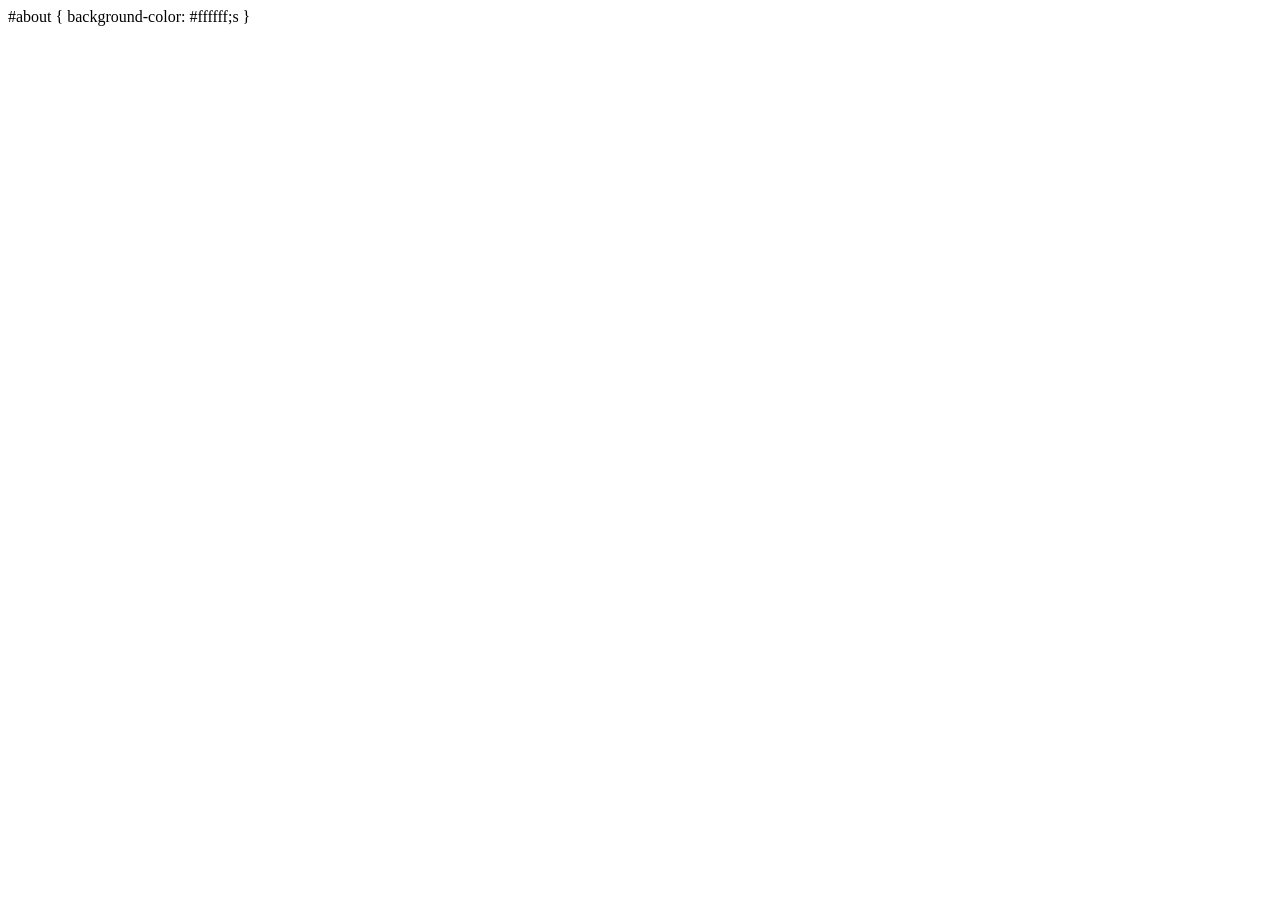
==== Pertemuan-03/index.html @ 7cf4e77d "menambahkan index.html ke root" ====
<!DOCTYPE html>
<html lang="id">
    <head>
        <meta name="viewport"content="width=device-width, initial-scale=1.0"/>
        <title> profil mahasiswa</title>
</style>
#about {
    background-color: #ffffff;s
}
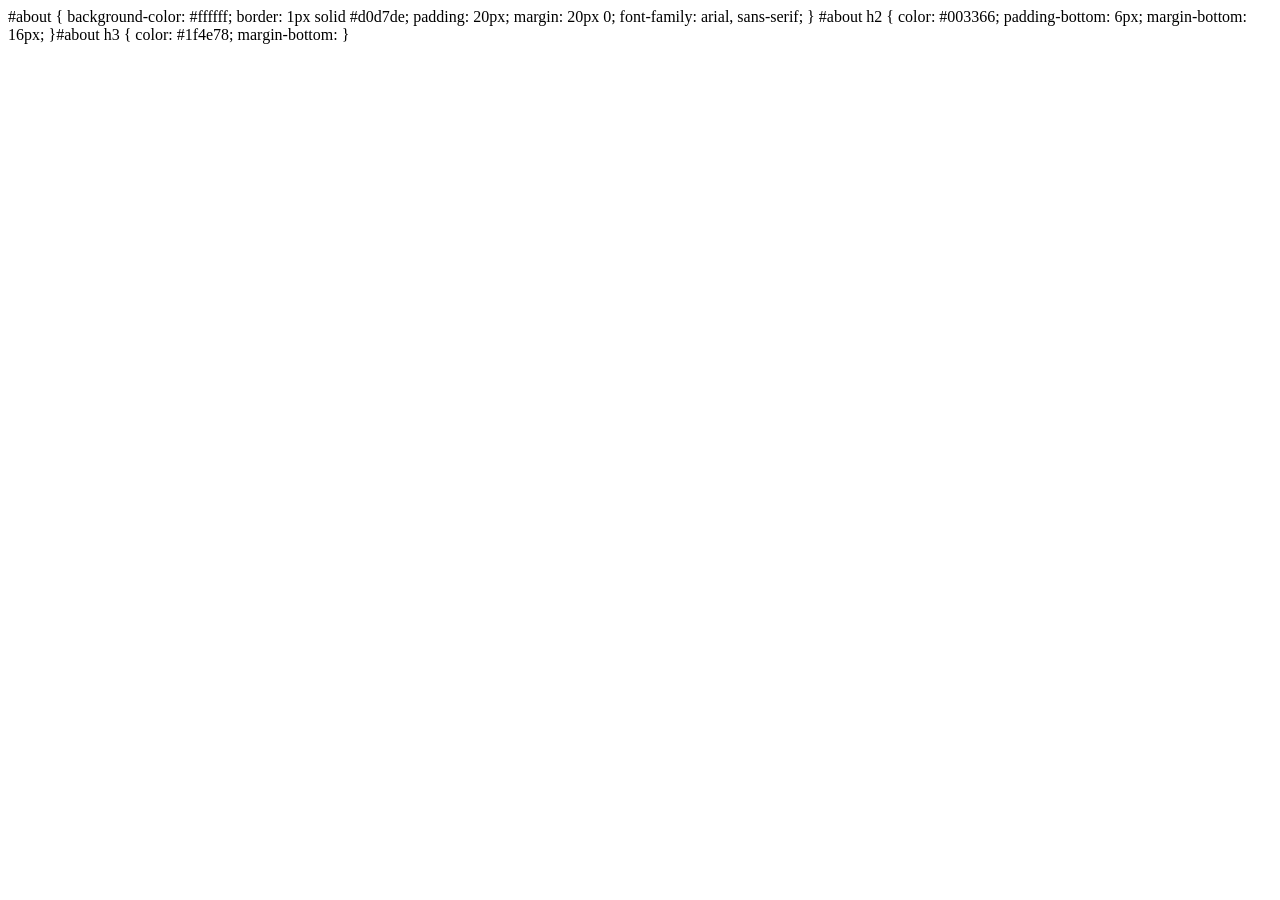
==== commit bc7df969: "modifikasi file pertemuan 01, pertemuan 02, dan pertemuan 03" ====
--- a/Pertemuan-03/index.html
+++ b/Pertemuan-03/index.html
@@ -5,5 +5,17 @@
         <title> profil mahasiswa</title>
 </style>
 #about {
-    background-color: #ffffff;s
-}+    background-color: #ffffff;
+    border: 1px solid #d0d7de;
+    padding: 20px;
+    margin: 20px 0;
+    font-family: arial, sans-serif;
+}
+#about h2 {
+    color: #003366;
+    padding-bottom: 6px; 
+    margin-bottom: 16px;
+}#about h3 {
+    color: #1f4e78;
+    margin-bottom:
+}
